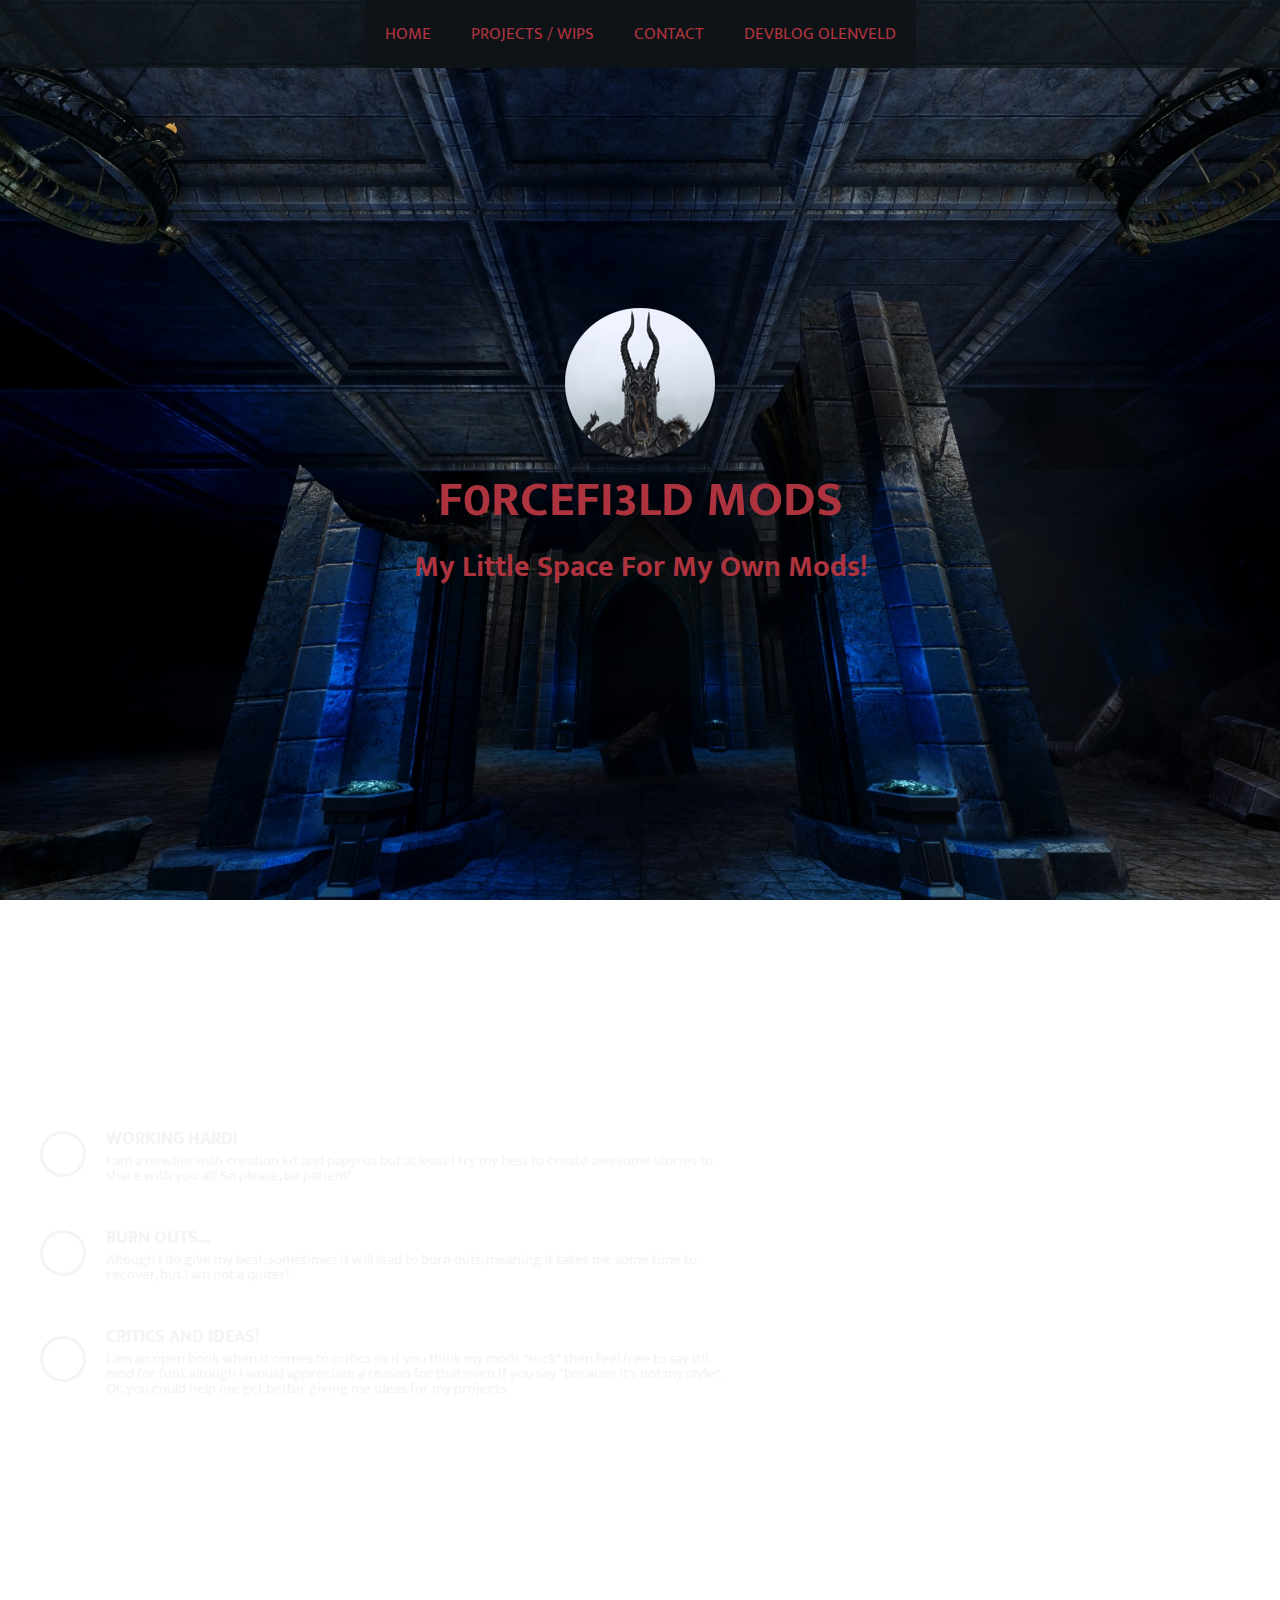
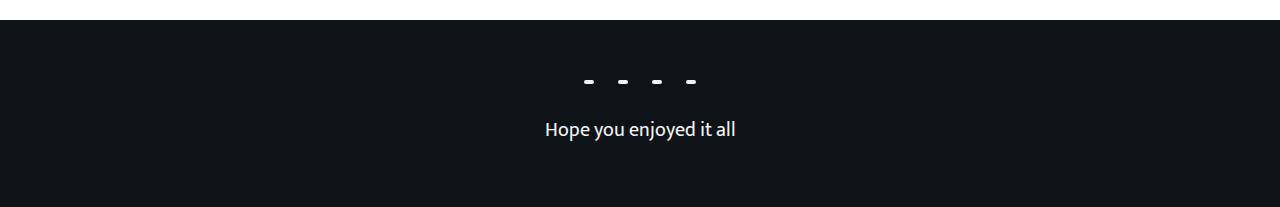
==== index.html @ af9507b1 "Website Upload" ====
<html lang="">

<head>
    <meta charset="utf-8">
    <meta name="viewport" content="width=device-width, initial-sacle=1.0">
    <meta http-equiv="Cache-control" max-age=60, must-revalidate>
    <title>F0RCEFI3LD MODS</title>
    <link rel="stylesheet" href="main.css">
    <link href="https://fonts.googleapis.com/css?family=Mukta+Mahee" rel="stylesheet">
    <link rel="stylesheet" href="https://use.fontawesome.com/releases/v5.0.13/css/all.css" integrity="sha384-DNOHZ68U8hZfKXOrtjWvjxusGo9WQnrNx2sqG0tfsghAvtVlRW3tvkXWZh58N9jp"
        crossorigin="anonymous">
        
</head>

<body>
    <!--header-->
    <header>
        <nav>
            <div class="nav-container">
                <img src="/images/logo.png" alt="img">
                <div class="btn">
                    <div class="bar"></div>
                    <div class="bar"></div>
                    <div class="bar"></div>
                </div>
            </div>
            <ul>
                <li>
                    <a href="index.html">Home</a>
                </li>
                <li>
                    <a href="projects.html">Projects / WIPs</a>
                </li>
                <li>
                    <a href="Contact.html">Contact</a>
                </li>
                <li>
                    <a href="devblog.html">Devblog Olenveld</a>
                </li>
            </ul>
        </nav>
        <div class="banner">
            <div class="banner-center">
                <img src="/images/logo.png" alt="img">
                <h1>F0RCEFI3LD MODS
                </h1>
                <h3>My little space for my own mods!</h3>
            </div>
        </div>
    </header>
    <!--endofheader-->
    <!--newbiwspeech-->
    <section class="services">
        <div class="services-center">
            <article class="service">
                <div class="service-icon">
                    <i class="fas fa-wrench"></i>
                </div>
                <div class="service-text">
                    <h3>Working Hard!</h3>
                    <p>I am a newbie with creation kit and papyrus but at least I try my best to create awesome stories to share
                        with you all! So please, be patient!</p>
                </div>
            </article>
            <article class="service">
                <div class="service-icon">
                    <i class="fas fa-battery-quarter"></i>
                </div>
                <div class="service-text">
                    <h3>Burn outs...</h3>
                    <p>Altough I do give my best, sometimes it will lead to burn outs, meaning it takes me some time to recover,
                        but I am not a quiter!
                    </p>
                </div>
            </article>
            <article class="service">
                <div class="service-icon">
                    <i class="fas fa-book-open"></i>
                </div>
                <div class="service-text">
                    <h3>Critics and ideas!</h3>
                    <p>I am an open book when it comes to critics so if you think my mods "suck" then feel free to say it(I
                        mod for fun), altough I would appreciate a reason for that even if you say "because it's not my style".
                        Or, you could help me get better giving me ideas for my projects.
                    </p>
                </div>
            </article>
        </div>
    </section>
    <footer>
        <div class="footer-icons">
            <a href="https://www.facebook.com/Forcefield117/">
                <i class="fab fa-facebook-square"></i>
            </a>
            <a href="https://steamcommunity.com/id/masterchiefproductions117">
                <i class="fab fa-steam"></i>
            </a>
            <a href="https://discord.gg/M2Hz5v8">
                <i class="fab fa-discord"></i>
            </a>
            <a href="https://www.youtube.com/channel/UCUiCtJPguerD8n7hWMm43DQ?view_as=subscriber">
                <i class="fab fa-youtube"></i>
            </a>
        </div>
        <p>Hope you enjoyed it all</p>

    </footer>
    <!--newbiespeechend-->
    <script src="https://ajax.googleapis.com/ajax/libs/jquery/3.3.1/jquery.min.js"></script>
    <script src="js.js"></script>
</body>

</html>
---- main.css ----
*{
    margin: 0;
    padding: 0;
}

body{
    font-family: 'Mukta Mahee', sans-serif;
}

nav ul{
    list-style-type: none;
    display: none;
}

nav ul a{
    display: block;
    background:#0d1317;
    padding: 20px;
    font-size: 17px;
    text-decoration: none;
    text-transform: uppercase;
    color: #ad343e;
    transition: color 1s ease,background 1s ease,padding 2s ease;
}

nav ul a:hover{
    background: #474747;
    color: #e0e0ce;
    padding-left: 30px;
}

.nav-container img{
    width: 100px;
    align-self: center;
}

.nav-container{
    padding: 0 20px;
    background: #474747;
    border-bottom: 3px solid #ad343e;
    display: flex;
    justify-content: space-between;

}

.bar{
    width: 30px;
    height: 3px;
    margin: 7px;
    background: #ad343e;
}

.btn{
    padding: 2px;
    display: inline-block;
    border: 2px solid #ad343e;
    align-self: center;
}

header{
    min-height: 100vh;
    background: url(images/b2.jpg);
    background-position: center;
    background-size: cover;
    background-repeat: no-repeat;
    background-attachment: fixed;
    display: flex;
    flex-direction: column;
}

headerProjects{
    min-height: 100vh;
    background: url(images/Olenveld.jpg);
    background-position: center;
    background-size: cover;
    background-repeat: no-repeat;
    background-attachment: fixed;
    display: flex;
    flex-direction: column;
}

nav{
    flex: 0 0 auto;
}

.banner{
    flex: 1 0 auto;
    display: flex;
    justify-content: center;
    align-items: center;
    text-align: center;
}

.banner2{
    flex: 0.5 0 auto;
    display: flex;
    justify-content: center;
    align-items: center;
    text-align: center;
    z-index: 1;
}
.banner2 h1{
    font-size: 50px;
    text-transform: uppercase;
    color: #ad343e;
}

.banner h1{
    font-size: 50px;
    text-transform: uppercase;
    color: #ad343e;
}

.banner h3{
    text-transform: capitalize;
    font-size: 30px;
    color:  #ad343e;
}

.and{
    color: #f5f3f5;
}

.banner-icons{
    padding: 20px;
}

.banner-icons a{
    display: inline-block;
    font-size: 30px;
    background: #474747;
    padding: 5px 10px;
    margin: 0 10px;
    border-radius: 50%;
    color: #f5f3f5;
    transition: color 1s ease,transform 1s ease;
}

.banner-icons a:hover{
    color: #ad343e;
    transform: translateY(-10px);
}

nav{
    position: fixed;
    width: 100%;
    z-index: 10;
}

@media screen and (min-width:720px){
    .nav-container{
        display: none;
    }
    nav ul{
        display: flex!important;
        flex-wrap: wrap;
        justify-content: center;
        background:rgba(13,19,23,0.8);
    }
    headerProjects{
    min-height: 100vh;
    background: url(/images/Olenveld.jpg);
    background-position: center;
    background-size: cover;
    background-repeat: no-repeat;
    background-attachment: fixed;
    -moz-background-size: 100% auto;
    -o-background-size: 100% auto;
    display: flex;
    flex-direction: column;
}
}



/***********************INFO***********************/

.services{
    min-height: 80vh;
    background: url(images/ckicon.png)center/cover fixed no-repeat;
    display: flex;
    align-items: center;
}

.servicesProjects{
    min-height: 80vh;
    background: url(images/factions.png)center/cover fixed no-repeat;
    display: flex;
    align-items: center;
}

.service{
    color: #f5f3f5;
    display: flex;
    margin: 40px;

}

.service-icon{
    align-self: center;
    font-size: 60px;
    margin-right: 20px;
    border-radius: 50%;
    padding: 20px;
    border:3px solid #f5f3f5;
}

.service-text h3{
    text-transform: uppercase;
}

.service-text p{
    line-height: 1;
}

@media screen and (min-width: 480px) {
    .services-center{
        width: 90%;
        font-size: 12px;
    }
}

@media screen and (max-width: 320px)  {
    .services-center{
        width: 150%;
        font-size: 12px;
    }
    .service-icon{
        align-self: center;
        font-size: 20px;
        margin-right: 20px;
        border-radius: 50%;
        padding: 5px;
        border:3px solid #f5f3f5;
    }
}

@media screen and (max-width: 500px)  {
    .services-center{
        width: 150%;
        font-size: 12px;
    }
    .service-icon{
        align-self: center;
        font-size: 20px;
        margin-right: 20px;
        border-radius: 50%;
        padding: 5px;
        border:3px solid #f5f3f5;
    }
}

@media screen and (max-width: 380px)  {
    .services-center{
        width: 150%;
        font-size: 10px;
    }
    .service-icon{
        align-self: center;
        font-size: 10px;
        margin-right: 20px;
        border-radius: 50%;
        padding: 5px;
        border:3px solid #f5f3f5;
    }
}

@media screen and (max-width: 120px) {
    .services-center{
        width: 150%;
        font-size: 12px;
    }
    .service-icon{
        align-self: center;
        font-size: 20px;
        margin-right: 20px;
        border-radius: 50%;
        padding: 5px;
        border:3px solid #f5f3f5;
    }
}

@media screen and (min-width: 720px) {
    .services-center{
        width: 80%;
        font-size: 15px;
    }
}

@media screen and (min-width: 1024px) {
    .services-center{
        width: 60%;
    }
}


/****************PROJECTGALLERY*************/

.projects{
    padding: 0 0 0;
    background: #f5f3f5;
}

.title h2{
    font-size: 39px;
    text-align: center;
    text-transform: uppercase;
    color: #474747;
}

.title-underline{
    background: #ad343e;
    width: 170px;
    height: 4px;
    margin: 10px auto;
}

.title{
    padding: 50px 0;
}

.title2{
    padding: 20px 0;
    background: #ad343e;
}

.project{
    overflow: hidden;
}

.projects img{
    width: 100%;
    display: block;
    transition: transform 2s ease;
}

.projects img:hover{
    cursor: pointer;
    transform: scale(1.2);
}




@media screen and (min-width:480px){
    .projects-center{
        display: flex;
        flex-wrap: wrap;
    }
    .project{
        flex: 0 0 calc(50%)
    }
}

@media screen and (min-width:720px){
    .project{
        flex: 0 0 calc(33.333%)
    }
}

/************CONTACT*************/
.contact{
    min-height: 80vh;
    background: url(images/1.png)center/cover fixed no-repeat;
    display: flex;
    justify-content: center;
    align-items: center;
}

.contact-card{
    flex: 0 0 80%;
    background: rgba(0,0,0,0.6);
    padding: 40px 0;
    display: flex;
    justify-content: center;
    align-items: center;
}

form{
    flex: 0 0 60%;
    display: flex;
    flex-direction: column;
}

form input{
    margin: 10px 0;
}

form h3{
    text-align: center;
    text-transform: uppercase;
    color: #ad343e;
}

.devs{
    text-align: center;
    text-transform: uppercase;
    color: #ad343e;
    text-decoration: none;
    text-underline-position: none;
    font-family: 'Mukta Mahee', sans-serif;
}

form input,
form textarea{
    padding: 5px;
    border: 3px solid #ad343e;
}

input::placeholder,
textarea::placeholder{
    text-transform: uppercase;
    color: #0d1317;
}

.form-btn{
    margin: 20px;
    font-size: 20px;
    border-radius: 40px;
    padding: 5px;
    background: #ad343e;
    color: #f5f3f5;
    transition: color 0.5s ease, background 0.5s ease-in-out;
}


.form-btn:hover{
    color: #ad343e;
    background: #f5f3f5;
}

/***********FOOTER**********/

footer{
    background: #0d1317;
    padding: 60px 0;
    text-align: center;
}

.footer-icons a{
    display: inline-block;
    font-size: 30px;
    margin: 0 10px 20px 10px;
    padding: 2px 5px;
    border-radius: 5px;
    background: #f5f3f5;
    color: #0d1317; 
}

footer p{
    color: #f5f3f5;
    font-size: 20px;
}








/***************/

 /* Style the Image Used to Trigger the Modal */
 .myImg {
    border-radius: 5px;
    cursor: pointer;
    transition: 0.3s;
}

.myImg:hover {opacity: 0.7;}

/* The Modal (background) */
.modal {
    display: none; /* Hidden by default */
    position: fixed; /* Stay in place */
    z-index: 1; /* Sit on top */
    padding-top: 100px; /* Location of the box */
    left: 0;
    top: 0;
    width: 100%; /* Full width */
    height: 100%; /* Full height */
    overflow: auto; /* Enable scroll if needed */
    background-color: rgb(0,0,0); /* Fallback color */
    background-color: rgba(0,0,0,0.9); /* Black w/ opacity */
}

/* Modal Content (Image) */
.modal-content {
    margin: auto;
    display: block;
    width: 80%;

}

/* Caption of Modal Image (Image Text) - Same Width as the Image */
#caption {
    margin: auto;
    display: block;
    width: 80%;
    max-width: 700px;
    text-align: center;
    color: #ccc;
    padding: 10px 0;
    height: 150px;
}

/* Add Animation - Zoom in the Modal */
.modal-content, #caption {
    -webkit-animation-name: zoom;
    -webkit-animation-duration: 0.6s;
    animation-name: zoom;
    animation-duration: 0.6s;
}

@-webkit-keyframes zoom {
    from {-webkit-transform:scale(0)}
    to {-webkit-transform:scale(1)}
}

@keyframes zoom {
    from {transform:scale(0)}
    to {transform:scale(1)}
}

/* The Close Button */
.close {
    position: absolute;
    margin-top: 2%;
    top: 15px;
    right: 35px;
    color: #f1f1f1;
    font-size: 40px;
    font-weight: bold;
    transition: 0.3s;
}

.close:hover,
.close:focus {
    color: #bbb;
    text-decoration: none;
    cursor: pointer;
}

/* 100% Image Width on Smaller Screens */
@media only screen and (max-width: 700px){
    .modal-content {
        width: 100%;
    }
}

/* 100% Image Width on Smaller Screens */
@media only screen and (max-width: 719px){
    .modal-content {
        width: 100%;
    }
    .close{
        position: absolute;
        margin-top: 15%;
        margin-left: 40%;
        color: #f1f1f1;
        font-size: 40px;
        font-weight: bold;
        transition: 0.3s;
    }
}

/* 100% Image Width on Smaller Screens */
@media only screen and (max-width: 300px){
    .modal-content {
        width: 100%;
    }
    .close{
        position: absolute;
        margin-top: 25%;
        margin-left: 40%;
        color: #f1f1f1;
        font-size: 40px;
        font-weight: bold;
        transition: 0.3s;
    }
}
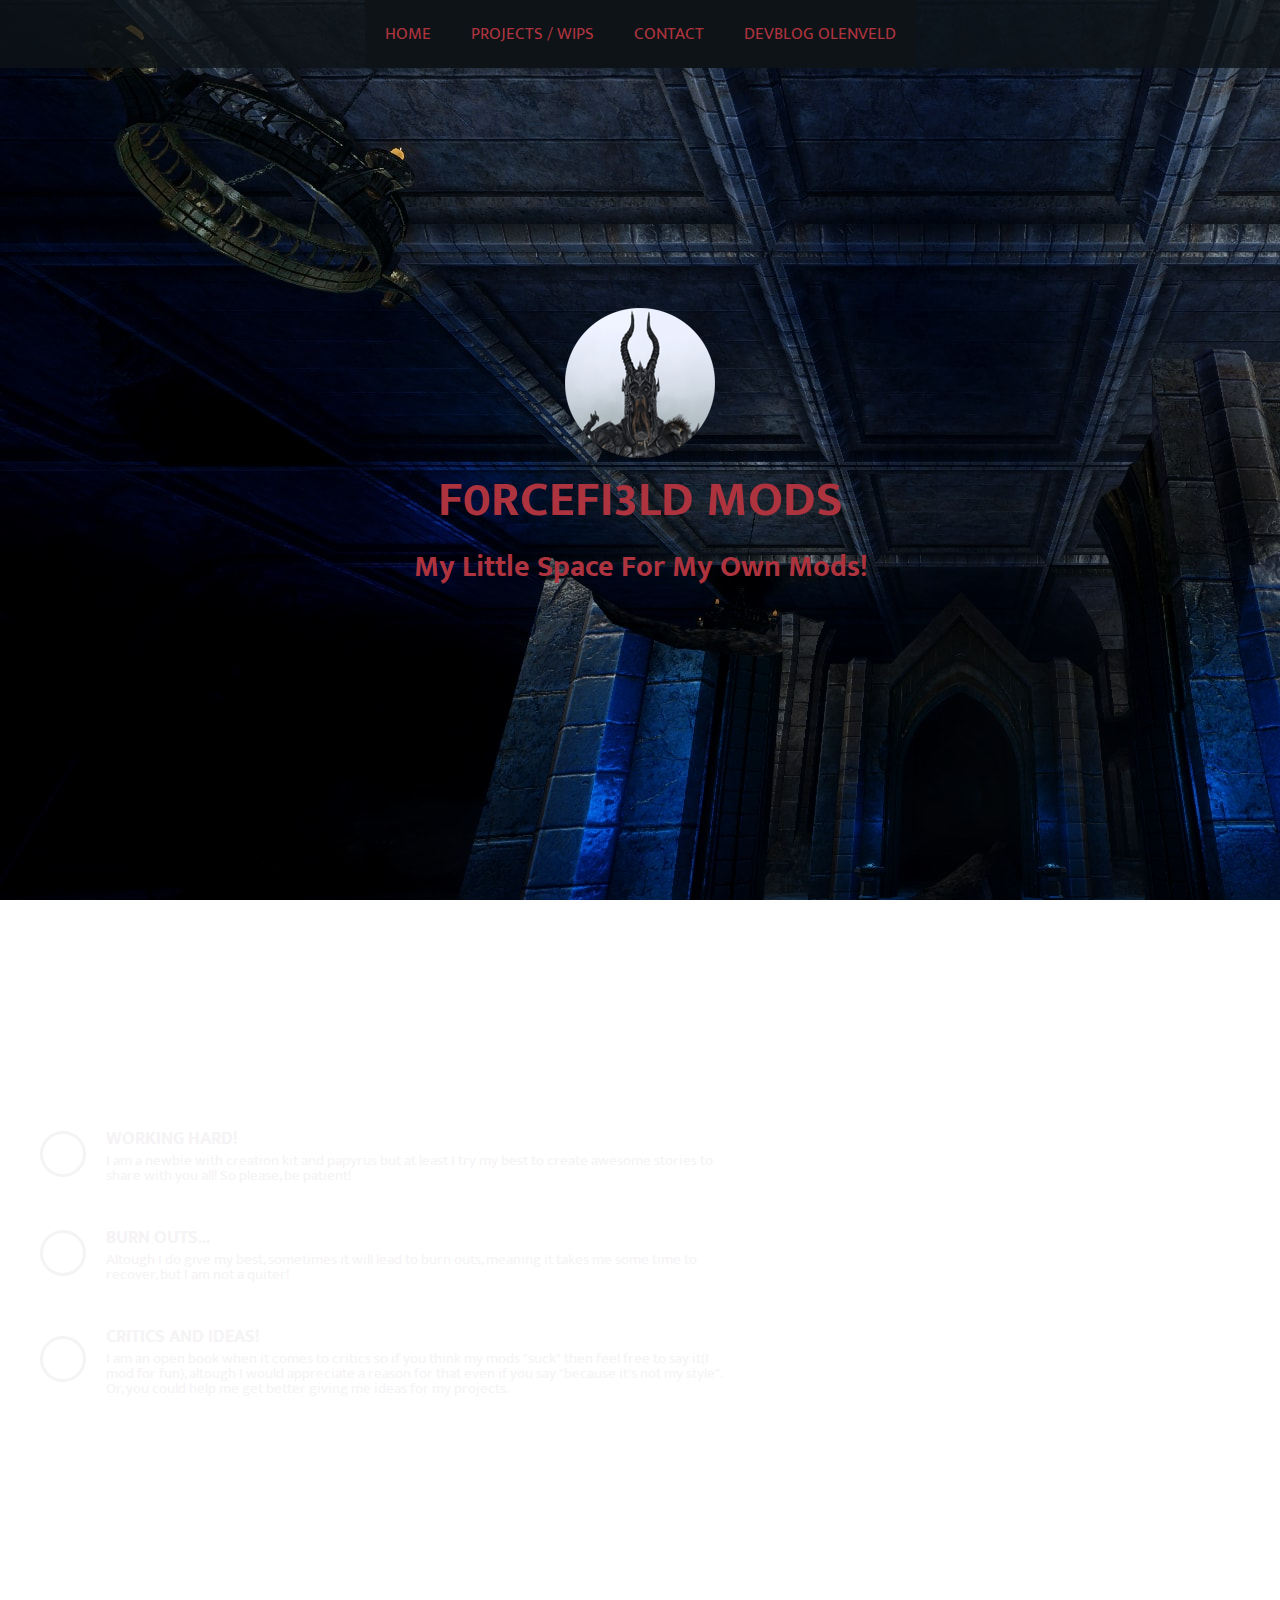
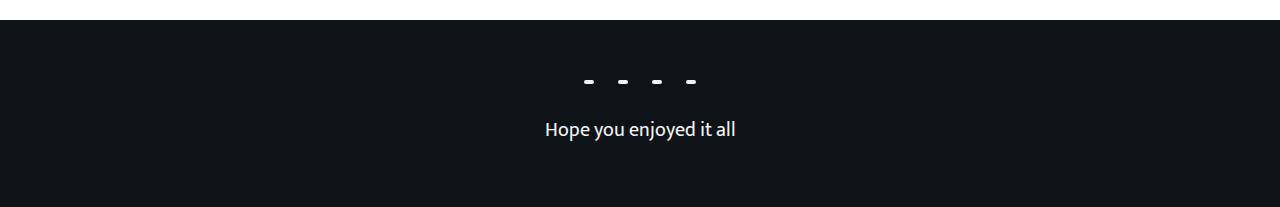
==== commit 8ddcf3df: "update 1.2" ====
--- a/index.html
+++ b/index.html
@@ -17,7 +17,7 @@
     <header>
         <nav>
             <div class="nav-container">
-                <img src="/images/logo.png" alt="img">
+                <img src="../images/logo.png" alt="img">
                 <div class="btn">
                     <div class="bar"></div>
                     <div class="bar"></div>
@@ -41,7 +41,7 @@
         </nav>
         <div class="banner">
             <div class="banner-center">
-                <img src="/images/logo.png" alt="img">
+                <img src="../images/logo.png" alt="img">
                 <h1>F0RCEFI3LD MODS
                 </h1>
                 <h3>My little space for my own mods!</h3>
--- a/main.css
+++ b/main.css
@@ -1,6 +1,11 @@
 *{
     margin: 0;
     padding: 0;
+}
+
+.emailsend{
+    text-decoration: none;
+    color: white;
 }
 
 body{
@@ -19,9 +24,7 @@
     font-size: 17px;
     text-decoration: none;
     text-transform: uppercase;
-    color: #ad343e;
-    transition: color 1s ease,background 1s ease,padding 2s ease;
-}
+    color: #ad343e;}
 
 nav ul a:hover{
     background: #474747;
@@ -60,24 +63,12 @@
 header{
     min-height: 100vh;
     background: url(images/b2.jpg);
-    background-position: center;
-    background-size: cover;
-    background-repeat: no-repeat;
-    background-attachment: fixed;
+    max-width: 100%;
+    height: auto;
     display: flex;
     flex-direction: column;
 }
 
-headerProjects{
-    min-height: 100vh;
-    background: url(images/Olenveld.jpg);
-    background-position: center;
-    background-size: cover;
-    background-repeat: no-repeat;
-    background-attachment: fixed;
-    display: flex;
-    flex-direction: column;
-}
 
 nav{
     flex: 0 0 auto;
@@ -157,34 +148,26 @@
         justify-content: center;
         background:rgba(13,19,23,0.8);
     }
-    headerProjects{
-    min-height: 100vh;
-    background: url(/images/Olenveld.jpg);
-    background-position: center;
-    background-size: cover;
-    background-repeat: no-repeat;
-    background-attachment: fixed;
-    -moz-background-size: 100% auto;
-    -o-background-size: 100% auto;
-    display: flex;
-    flex-direction: column;
-}
-}
-
+
+}
+
+.link{
+    color: yellow;
+}
 
 
 /***********************INFO***********************/
 
 .services{
     min-height: 80vh;
-    background: url(images/ckicon.png)center/cover fixed no-repeat;
+    background: url(images/ckicon.jpg)center/cover fixed no-repeat;
     display: flex;
     align-items: center;
 }
 
 .servicesProjects{
     min-height: 80vh;
-    background: url(images/factions.png)center/cover fixed no-repeat;
+    background: url(/images/OOM/3.jpg)center/cover fixed no-repeat;
     display: flex;
     align-items: center;
 }
@@ -263,6 +246,7 @@
         padding: 5px;
         border:3px solid #f5f3f5;
     }
+
 }
 
 @media screen and (max-width: 120px) {
@@ -361,7 +345,7 @@
 /************CONTACT*************/
 .contact{
     min-height: 80vh;
-    background: url(images/1.png)center/cover fixed no-repeat;
+    background: url(images/1.jpg)center/cover fixed no-repeat;
     display: flex;
     justify-content: center;
     align-items: center;
@@ -463,7 +447,6 @@
 
  /* Style the Image Used to Trigger the Modal */
  .myImg {
-    border-radius: 5px;
     cursor: pointer;
     transition: 0.3s;
 }
@@ -579,4 +562,4 @@
         font-weight: bold;
         transition: 0.3s;
     }
-}+}
